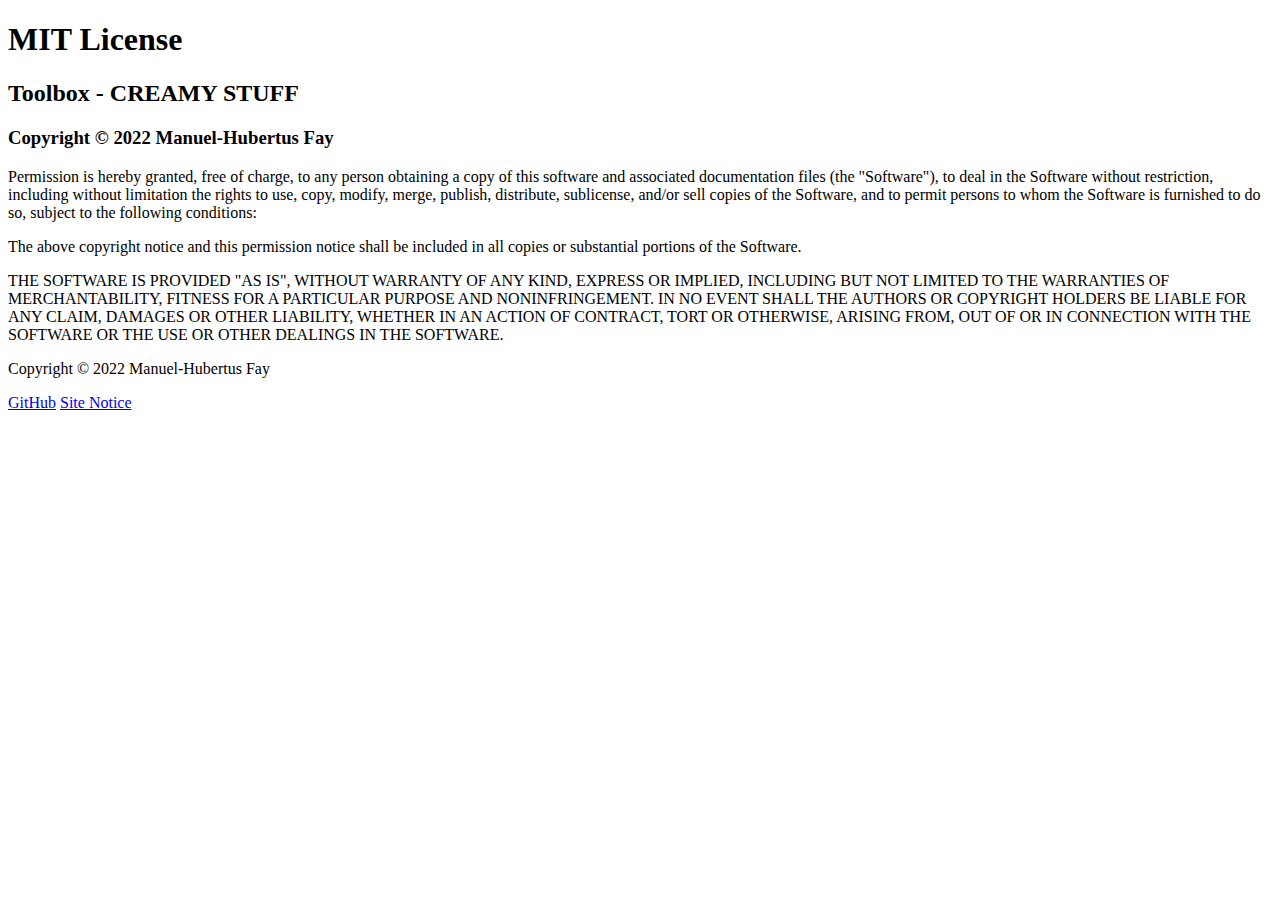
==== mit-license.html @ fcd1556f "Add mit-license.html" ====
<!DOCTYPE html>
<html lang="en">
<head>
    <meta charset="UTF-8">
    <meta name="viewport" content="width=device-width, initial-scale=1.0"/>
    <link rel="stylesheet" href="src/css/styles.css"/>
</head>
<body class="page-container">
<header class="header">
    <h1 class="header__main-heading">MIT License</h1>
</header>
<main class="main">
    <h2 class="main__heading-secondary">Toolbox &dash; CREAMY STUFF</h2>
    <h3 class="main__heading-tertiary"> Copyright &copy; 2022 Manuel-Hubertus
        Fay</h3>
    <p class="main__text">
        Permission is hereby granted, free of charge, to any person obtaining a
        copy of this software and associated documentation files (the
        "Software"), to deal in the Software without restriction, including
        without limitation the rights to use, copy, modify, merge, publish,
        distribute, sublicense, and/or sell copies of the Software, and to
        permit persons to whom the Software is furnished to do so, subject to
        the following conditions:
    </p>
    <p class="main__text">
        The above copyright notice and this permission notice shall be included
        in all copies or substantial portions of the Software.
    </p>
    <p class="main__text">
        THE SOFTWARE IS PROVIDED "AS IS", WITHOUT WARRANTY OF ANY KIND, EXPRESS
        OR IMPLIED, INCLUDING BUT NOT LIMITED TO THE WARRANTIES OF MERCHANTABILITY,
        FITNESS FOR A PARTICULAR PURPOSE AND NONINFRINGEMENT. IN NO EVENT SHALL
        THE AUTHORS OR COPYRIGHT HOLDERS BE LIABLE FOR ANY CLAIM, DAMAGES OR OTHER
        LIABILITY, WHETHER IN AN ACTION OF CONTRACT, TORT OR OTHERWISE, ARISING
        FROM, OUT OF OR IN CONNECTION WITH THE SOFTWARE OR THE USE OR OTHER
        DEALINGS IN THE SOFTWARE.
    </p>
</main>
<footer class="footer">
    <p class="footer__copyright">
        Copyright &copy; 2022 Manuel-Hubertus Fay
    </p>
    <a href="https://github.com/MannyFay/tool-box" class="footer__link" target="_blank">GitHub</a>
    <a href="site-notice.html" class="footer__link">Site Notice</a>
</footer>
</body>
</html>
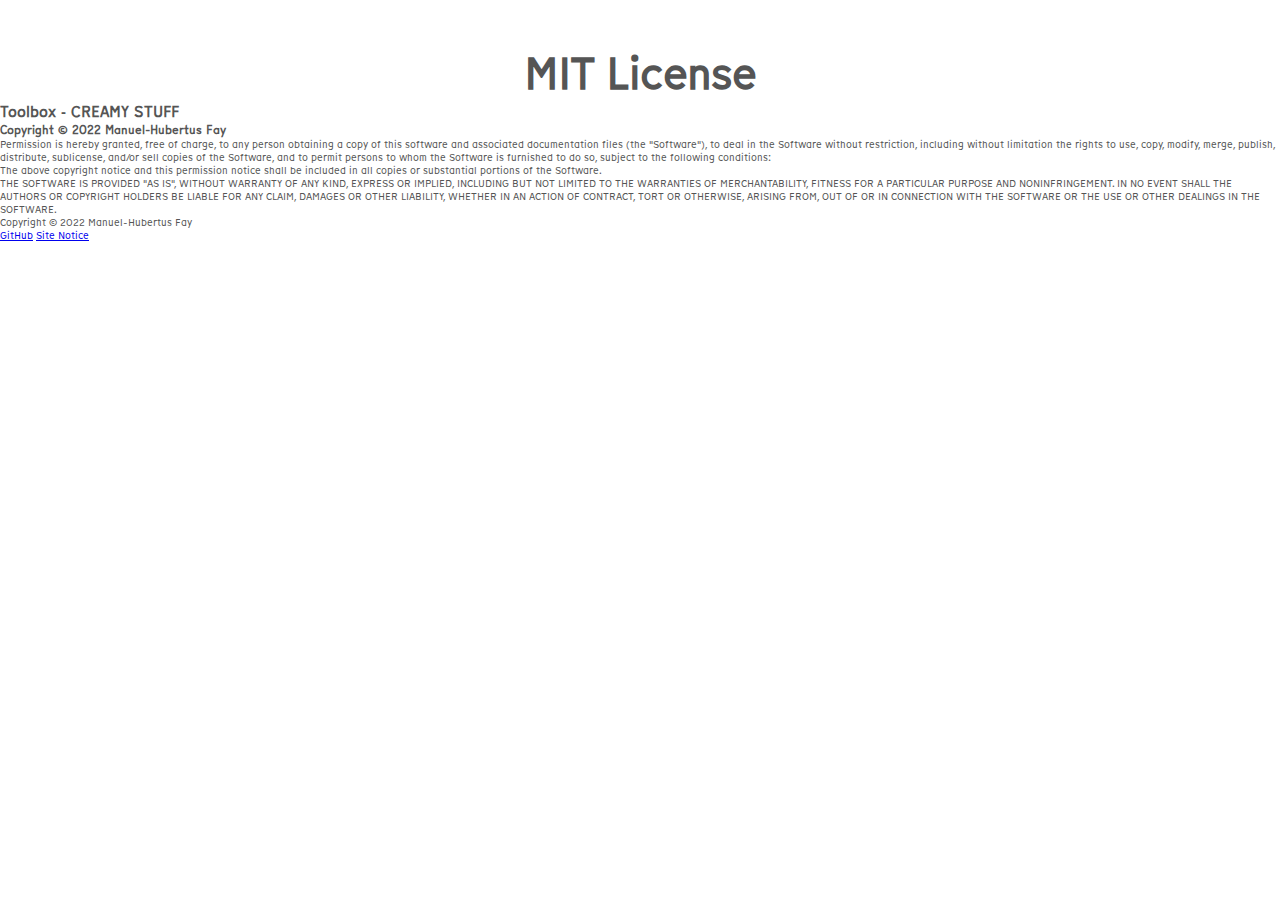
==== commit f2700e59: "Update GitHub link" ====
--- a/mit-license.html
+++ b/mit-license.html
@@ -40,7 +40,7 @@
     <p class="footer__copyright">
         Copyright &copy; 2022 Manuel-Hubertus Fay
     </p>
-    <a href="https://github.com/MannyFay/tool-box" class="footer__link" target="_blank">GitHub</a>
+    <a href="https://github.com/MannyFay/toolbox" class="footer__link" target="_blank">GitHub</a>
     <a href="site-notice.html" class="footer__link">Site Notice</a>
 </footer>
 </body>
--- a/src/css/styles.css
+++ b/src/css/styles.css
@@ -0,0 +1,121 @@
+/*
+--- 01 TYPOGRAPHY SYSTEM
+
+    - Font sizes (px):
+        10 / 12 / 14 / 16 / 18 / 20 / 24 / 30 / 36 / 44 / 52 / 62 / 74 / 86 / 98
+
+    - Font weights:
+        Default:       400
+        Medium/strong: 500
+        Semi-Bold:     600
+        Bold:          700
+
+    - Line heights:
+        Default:           1
+        Small:             1.05
+        Paragraph default: 1.6
+
+    - Letter spacing (only use it in px!):
+
+    - Default font-size:
+        62.5% of 16 px = 10px = 1rem
+
+--- 02 COLORS
+    - Primary:
+    - Tints:
+    - Shades:
+    - Accents:
+    - Grays:
+        #555 (lightest gray allowed on #111)
+
+--- 03 SHADOWS
+
+--- 04 BORDER-RADIUS
+    - Default (only use it in px!):
+        9 px
+
+--- 05 WHITESPACE
+    - Spacing system (px):
+        2 / 4 / 8 / 12 / 16 / 24 / 32 / 48 / 64 / 80 / 96 / 128
+*/
+
+
+@font-face {
+    font-family : MunkenSansWeb-Regular;
+    src         : url("/src/fonts/MunkenSansWeb-Regular.woff2");
+}
+
+
+/*--------------------------------------------------*/
+/*------------- Reset */
+
+*,
+*::after,
+*::before {
+    padding    : 0;
+    margin     : 0;
+    box-sizing : inherit;
+}
+
+html {
+    font-size : 62.5%;
+        /* Defines what 1 rem is. */
+    font-family: MunkenSansWeb-Regular, sans-serif;
+    color: #555;
+}
+
+body {
+    box-sizing: border-box;
+}
+
+.page-container {
+    max-width: 100%;
+    margin: 0 auto;
+}
+
+/*--------------------------------------------------*/
+/*------------- Header */
+
+.header {
+    display: grid;
+    padding-top: 4.8rem;
+    justify-content: center;
+}
+
+.header__main-heading {
+    font-size: 4.4rem;
+    letter-spacing: -1px;
+    line-height: 1.2;
+}
+
+.header__subtitle {
+    text-transform: uppercase;
+    font-size: 1.8rem;
+}
+
+
+
+
+
+
+
+
+
+
+
+
+
+
+
+
+
+
+
+
+
+
+
+
+
+
+
